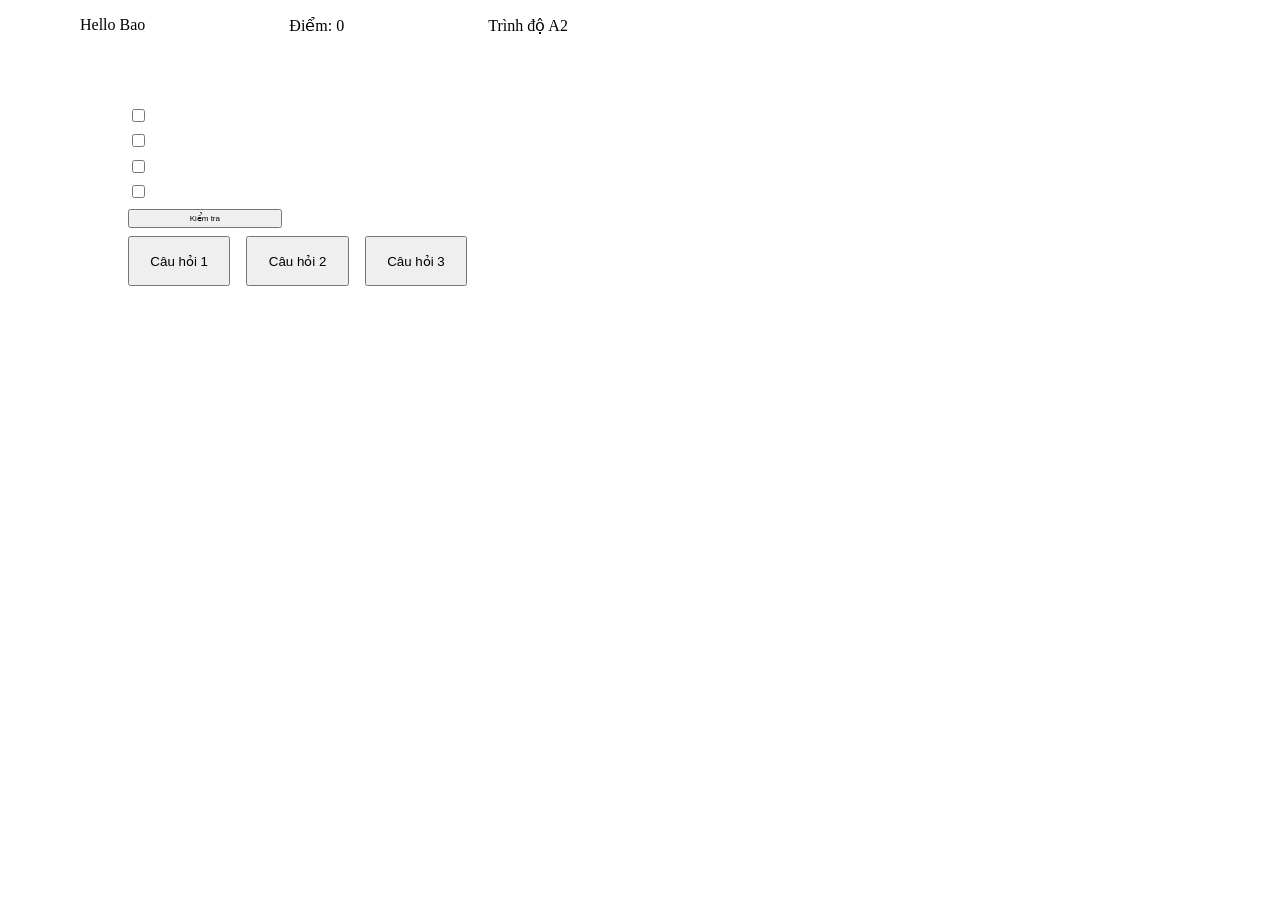
==== index.html @ fbc4373e "Add files via upload" ====
<!DOCTYPE html>
<html lang="en">
<head>
  <meta charset="UTF-8">
  <meta name="viewport" content="width=device-width, initial-scale=1.0">
  <title>English Quiz</title>
  <link rel="stylesheet" href="style.css">
  <link rel="stylesheet" href="https://cdnjs.cloudflare.com/ajax/libs/font-awesome/6.4.0/css/all.min.css">
</head>
<body>
  <div class="header">
    <p id="username"></p>
    <p id="point"></p>
    <p id="trueorfalse"></p>
  </div>
  <div class="main">
    <div class="question"><p id="question"></p></div>

    <div class="anwser">
      <div class="anwserbox"><label>
        <input type="checkbox" id="anwsera"><span id="a"></span></label>
     </div>
      <div class="anwserbox"><label>
         <input type="checkbox" id="anwserb"><span id="b"></span></label>
      </div>
      <div class="anwserbox"><label>
         <input type="checkbox" id="anwserc"><span id="c"></span></label>
      </div>
      <div class="anwserbox"><label>
         <input type="checkbox" id="anwserd"><span id="d"></span></label>
      </div>
      
      <div class="sumbit"><button onclick="guidapan()">Kiểm tra</button></div>
    </div>
    <div class="listofquestion">
      <div class="qs"><button onclick="question1()" id="question1" >Câu hỏi 1</button></div>
      <div class="qs"><button onclick="question2()" id="question2" >Câu hỏi 2</button></div>
      <div class="qs"><button onclick="question3()" id="question3">Câu hỏi 3</button></div>
    </div>
  </div>
  <div class="footer"></div>
  <script src="index.js"></script>
</body>
</html>
---- style.css ----
body {
  margin: 0;
  padding: 0;
  font-family: 'Times New Roman', Times, serif;
  font-size: 16px;
}
.header {
  width: 100%;
  height: 50px;
  display: flex;
  flex-direction: row;
  gap: 4rem;
}
.header p {
   margin-left: 5rem;
}
.main {
  width: 100%;
  height: 260px;
}

.question {
  width: 80%;
  margin-left: 10%;
  height: 40px;
}

.anwser {
  width: 80%;
  margin-left: 10%;
  height: 120px;
  display: flex;
  flex-direction: column;
}
.anwserbox {
  width: 100%;
  height: 30px; 
}
.sumbit {
  width: 30%;
  height: 20px;
  float: left;
}
.sumbit button {
  width: 50%;
  height: 100%;
  font-size: 8px;
}

.listofquestion {
   width: 80%;
   height: 80px;
   margin-left: 10%;
   display: flex;
   justify-content: flex-start;
   gap: 1rem;
   margin-top: 10px;
}
.qs {
  width: 10%;
  height: 50px;
}
.qs button {
  height: 100%;
  width: 100%;
}

.footer {
   width: 100%;
   height: 100px;
}

@media screen and (max-width:375px){
  body {
  margin: 0;
  padding: 0;
  font-family: 'Times New Roman', Times, serif;
  font-size: 16px;
  background-color: white;
}
.header {
  width: 100%;
  height: 50px;
  display: flex;
  flex-direction: row;
  gap: 4px;
}
.header p {
   margin-left: 20px;
}
.main {
  width: 100%;
  height: 400px;
}

.question {
  width: 100%;
  height: 40px;
}

.anwser {
  width: 80%;
  margin-left: 10%;
  height: 200px;
  display: flex;
  flex-direction: column;
}
.anwserbox {
  width: 100%;
  height: 30px; 
}
.sumbit {
  width: 30%;
  height: 30px;
  float: left;
}
.sumbit button {
  width: 50%;
  height: 100%;
  font-size: 8px;
}

.listofquestion {
   width: 80%;
   height: 80px;
   margin-left: 10%;
   display: flex;
   justify-content: flex-start;
   gap: 1rem;
   margin-top: 10px;
}
.qs {
  width: 30%;
  height: 50px;
}
.qs button {
  height: 100%;
  width: 100%;
}

.footer {
   width: 100%;
   height: 100px;
}
}
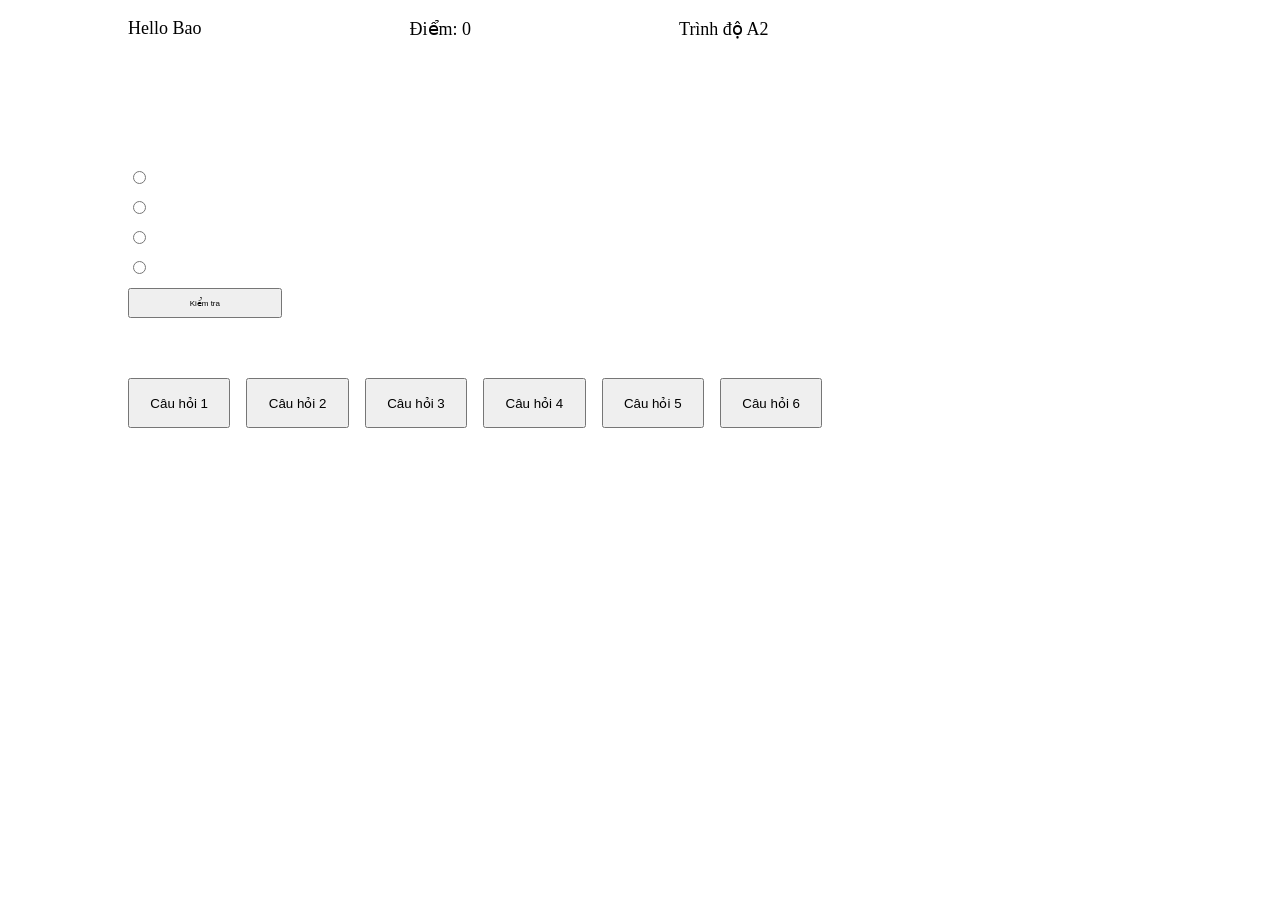
==== commit fb364f6d: "Add files via upload" ====
--- a/index.html
+++ b/index.html
@@ -8,7 +8,7 @@
   <link rel="stylesheet" href="https://cdnjs.cloudflare.com/ajax/libs/font-awesome/6.4.0/css/all.min.css">
 </head>
 <body>
-  <div class="header">
+  <div class="header" id="header">
     <p id="username"></p>
     <p id="point"></p>
     <p id="trueorfalse"></p>
@@ -16,18 +16,18 @@
   <div class="main">
     <div class="question"><p id="question"></p></div>
 
-    <div class="anwser">
-      <div class="anwserbox"><label>
-        <input type="checkbox" id="anwsera"><span id="a"></span></label>
+    <div class="answer">
+      <div class="answerbox"><label>
+        <input type="radio" name="answer" id="answera"><span id="a"></span></label>
      </div>
-      <div class="anwserbox"><label>
-         <input type="checkbox" id="anwserb"><span id="b"></span></label>
+      <div class="answerbox"><label>
+         <input type="radio" name="answer" id="answerb"><span id="b"></span></label>
       </div>
-      <div class="anwserbox"><label>
-         <input type="checkbox" id="anwserc"><span id="c"></span></label>
+      <div class="answerbox"><label>
+         <input type="radio" name="answer" id="answerc"><span id="c"></span></label>
       </div>
-      <div class="anwserbox"><label>
-         <input type="checkbox" id="anwserd"><span id="d"></span></label>
+      <div class="answerbox"><label>
+         <input type="radio" name="answer" id="answerd"><span id="d"></span></label>
       </div>
       
       <div class="sumbit"><button onclick="guidapan()">Kiểm tra</button></div>
@@ -36,6 +36,9 @@
       <div class="qs"><button onclick="question1()" id="question1" >Câu hỏi 1</button></div>
       <div class="qs"><button onclick="question2()" id="question2" >Câu hỏi 2</button></div>
       <div class="qs"><button onclick="question3()" id="question3">Câu hỏi 3</button></div>
+      <div class="qs"><button onclick="question4()" id="question4">Câu hỏi 4</button></div>
+      <div class="qs"><button onclick="question5()" id="question5">Câu hỏi 5</button></div>
+      <div class="qs"><button onclick="question6()" id="question6">Câu hỏi 6</button></div>
     </div>
   </div>
   <div class="footer"></div>
--- a/style.css
+++ b/style.css
@@ -2,43 +2,43 @@
   margin: 0;
   padding: 0;
   font-family: 'Times New Roman', Times, serif;
-  font-size: 16px;
+  font-size: 18px;
 }
 .header {
   width: 100%;
-  height: 50px;
+  height: 100px;
   display: flex;
   flex-direction: row;
-  gap: 4rem;
+  gap: 5rem;
 }
 .header p {
-   margin-left: 5rem;
+   margin-left: 8rem;
 }
 .main {
   width: 100%;
-  height: 260px;
+  height: 400px;
 }
 
 .question {
   width: 80%;
   margin-left: 10%;
-  height: 40px;
+  height: 50px;
 }
 
-.anwser {
+.answer {
   width: 80%;
   margin-left: 10%;
-  height: 120px;
+  height: 200px;
   display: flex;
   flex-direction: column;
 }
-.anwserbox {
+.answerbox {
   width: 100%;
   height: 30px; 
 }
 .sumbit {
   width: 30%;
-  height: 20px;
+  height: 30px;
   float: left;
 }
 .sumbit button {
@@ -70,7 +70,7 @@
    height: 100px;
 }
 
-@media screen and (max-width:375px){
+@media screen and (max-width:450px){
   body {
   margin: 0;
   padding: 0;
@@ -90,22 +90,25 @@
 }
 .main {
   width: 100%;
-  height: 400px;
+  height: 1000px;
 }
 
 .question {
   width: 100%;
-  height: 40px;
+  height: 60px;
+  font-size: 16px;
+  margin: 0;
 }
 
-.anwser {
+.answer {
   width: 80%;
-  margin-left: 10%;
+  margin-left: 5%;
   height: 200px;
   display: flex;
   flex-direction: column;
+  flex-wrap: wrap;
 }
-.anwserbox {
+.answerbox {
   width: 100%;
   height: 30px; 
 }
@@ -115,23 +118,23 @@
   float: left;
 }
 .sumbit button {
-  width: 50%;
+  width: 100%;
   height: 100%;
-  font-size: 8px;
 }
 
 .listofquestion {
-   width: 80%;
-   height: 80px;
-   margin-left: 10%;
+   width: 100%;
+   height: 200px;
    display: flex;
-   justify-content: flex-start;
-   gap: 1rem;
-   margin-top: 10px;
+   flex-direction: row;
+   flex-wrap: wrap; /*để cho tự động xuống hàng khi qs tràn*/
+   align-content: flex-start; /*Để cho 2 hàng sát vào nhau*/
+   gap: 5px;
+   margin: 0;
 }
 .qs {
   width: 30%;
-  height: 50px;
+  height: 40px;
 }
 .qs button {
   height: 100%;
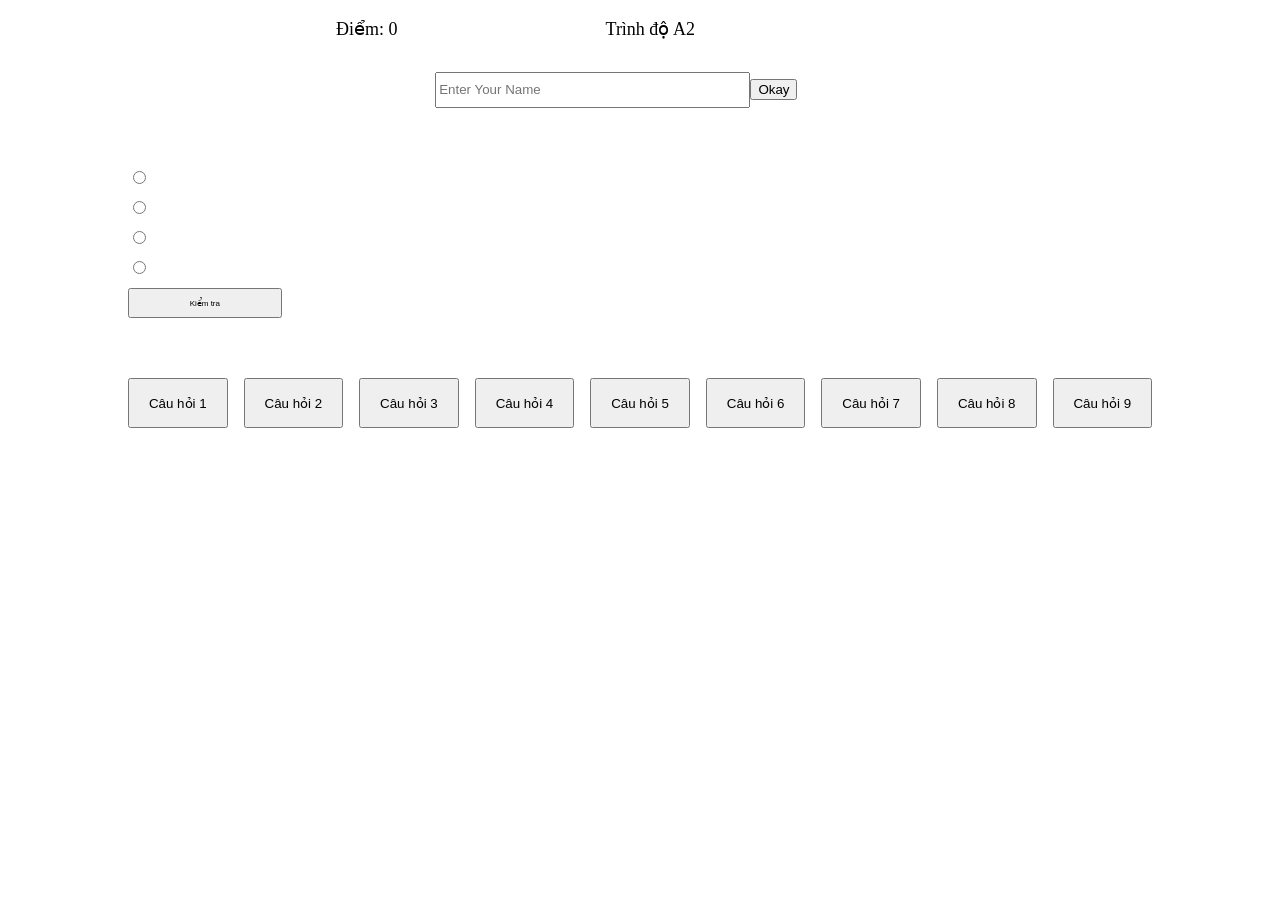
==== commit ffe47be8: "Add files via upload" ====
--- a/index.html
+++ b/index.html
@@ -8,14 +8,20 @@
   <link rel="stylesheet" href="https://cdnjs.cloudflare.com/ajax/libs/font-awesome/6.4.0/css/all.min.css">
 </head>
 <body>
+  <div class="login" id="login">
+    <input type="text" placeholder="Enter Your Name" id="username"><button  onclick="setname()">Okay</button>
+    <p id="ketqua"></p>
+  </div>
   <div class="header" id="header">
-    <p id="username"></p>
+    <p id="nameuser"></p>
     <p id="point"></p>
     <p id="trueorfalse"></p>
+    <div class="audio" id="audio">
+      <audio controls><source  src="Easy English Listening Practice  ESL Daily Conversation Lessons - English Easy Practice.mp3" type="audio/mpeg"></audio>
+    </div>
   </div>
   <div class="main">
     <div class="question"><p id="question"></p></div>
-
     <div class="answer">
       <div class="answerbox"><label>
         <input type="radio" name="answer" id="answera"><span id="a"></span></label>
@@ -39,6 +45,9 @@
       <div class="qs"><button onclick="question4()" id="question4">Câu hỏi 4</button></div>
       <div class="qs"><button onclick="question5()" id="question5">Câu hỏi 5</button></div>
       <div class="qs"><button onclick="question6()" id="question6">Câu hỏi 6</button></div>
+      <div class="qs"><button onclick="question7()" id="question7">Câu hỏi 7</button></div>
+      <div class="qs"><button onclick="question8()" id="question8">Câu hỏi 8</button></div>
+      <div class="qs"><button onclick="question9()" id="question9">Câu hỏi 9</button></div>
     </div>
   </div>
   <div class="footer"></div>
--- a/style.css
+++ b/style.css
@@ -3,6 +3,18 @@
   padding: 0;
   font-family: 'Times New Roman', Times, serif;
   font-size: 18px;
+}
+.login {
+  width: 80%;
+  height: 250px;
+  margin-left: 10%;
+  position: fixed;
+}
+.login input {
+  margin-left: 30%;
+  margin-top: 7%;
+  height: 30px;
+  width: 30%;
 }
 .header {
   width: 100%;
@@ -18,7 +30,12 @@
   width: 100%;
   height: 400px;
 }
-
+.audio {
+width: 10%;
+height: 20px;
+margin-top: 10px;
+opacity: 0;
+}
 .question {
   width: 80%;
   margin-left: 10%;
@@ -78,12 +95,35 @@
   font-size: 16px;
   background-color: white;
 }
+.login {
+  width: 80%;
+  height: 250px;
+  margin-left: 10%;
+  margin-top: 20%;
+  position: fixed;
+  background-color: rgba(59, 13, 102, 0.18);
+}
+.login input {
+  margin-left: 10%;
+  margin-top: 7%;
+  height: 30px;
+  width: 60%;
+}
+.login button {
+  height: 30px;
+}
 .header {
   width: 100%;
   height: 50px;
   display: flex;
   flex-direction: row;
   gap: 4px;
+}
+.audio {
+width: 10%;
+height: 20px;
+margin-top: 10px;
+opacity: 0;
 }
 .header p {
    margin-left: 20px;
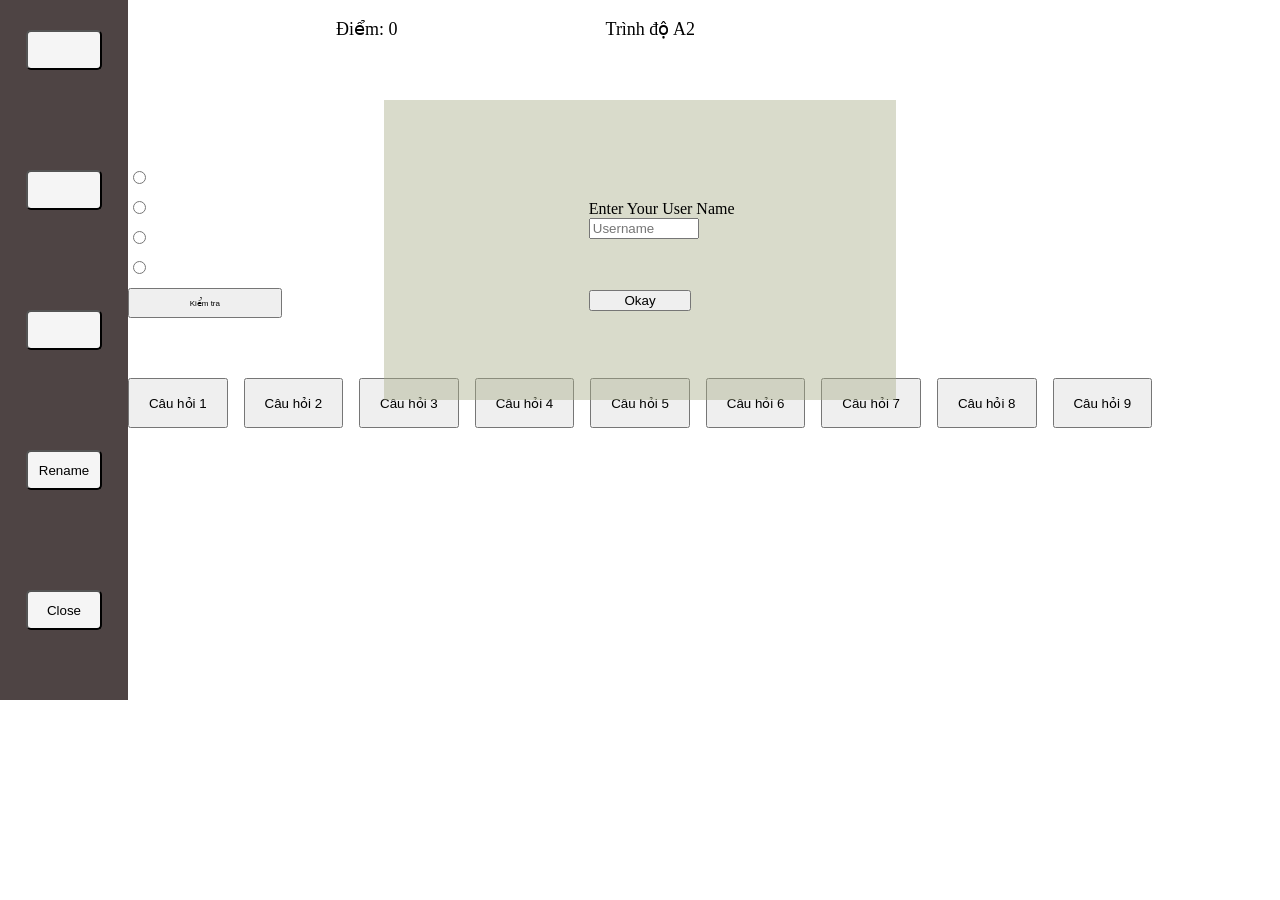
==== commit 15ef1f9f: "Add files via upload" ====
--- a/index.html
+++ b/index.html
@@ -8,10 +8,19 @@
   <link rel="stylesheet" href="https://cdnjs.cloudflare.com/ajax/libs/font-awesome/6.4.0/css/all.min.css">
 </head>
 <body>
-  <div class="login" id="login">
-    <input type="text" placeholder="Enter Your Name" id="username"><button  onclick="setname()">Okay</button>
-    <p id="ketqua"></p>
+  <div class="leftnavbar" id="leftnavbar">
+    <button onclick="" id="button"></button>
+    <button onclick="" id="button"></button>
+    <button onclick="" id="button"></button>
+    <button onclick="rename()" id="button">Rename</button>
+    <button onclick="leftnavbar_hide()" id="button">Close</button>
   </div>
+  <div class="getnameuser" id="getnameuser">
+    <label for="username">Enter Your User Name<br></label>
+    <input type="text" placeholder="Username" id="username">
+    <button onclick="setusername()">Okay</button>
+  </div>
+
   <div class="header" id="header">
     <p id="nameuser"></p>
     <p id="point"></p>
@@ -52,5 +61,6 @@
   </div>
   <div class="footer"></div>
   <script src="index.js"></script>
+  <script src="style2.js"></script>
 </body>
 </html>
--- a/style.css
+++ b/style.css
@@ -4,11 +4,55 @@
   font-family: 'Times New Roman', Times, serif;
   font-size: 18px;
 }
+.leftnavbar {
+  display: flex;
+  flex-direction: column;
+  position: fixed;
+  align-items: flex-start;
+  justify-content: space-around;
+  width: 10%;
+  height: 700px;
+  background-color: rgb(78, 68, 68);
+  column-gap: 10px;
+}
+.leftnavbar button {
+  margin-top: -40px;
+  width: 60%;
+  height: 40px;
+  border-radius: 5px 5px 5px 5px;
+  align-self: center;
+  background-color: whitesmoke;
+}
+.getnameuser {
+  display: flex;
+  flex-direction: column;
+  width: 40%;
+  height: 300px;
+  background-color: rgba(168, 172, 135, 0.432);
+  position: fixed;
+  margin-left: 30%;
+  margin-top: 100px;
+}
+.getnameuser input{
+   height: 5%;
+   width: 20%;
+   margin-left: 40%;
+}
+.getnameuser label {
+  margin-left: 40%;
+  margin-top: 100px;
+  font-size: 16px;
+}
+.getnameuser button {
+  width: 20%;
+  margin-left: 40%;
+  margin-top: 10%;
+}
 .login {
   width: 80%;
   height: 250px;
   margin-left: 10%;
-  position: fixed;
+  background-color: rgba(50, 27, 100, 0.297);
 }
 .login input {
   margin-left: 30%;
@@ -34,7 +78,7 @@
 width: 10%;
 height: 20px;
 margin-top: 10px;
-opacity: 0;
+display: none;
 }
 .question {
   width: 80%;
@@ -168,7 +212,7 @@
    display: flex;
    flex-direction: row;
    flex-wrap: wrap; /*để cho tự động xuống hàng khi qs tràn*/
-   align-content: flex-start; /*Để cho 2 hàng sát vào nhau*/
+   align-items: flex-start;/*Để cho 2 hàng ko sát vào nhau*/
    gap: 5px;
    margin: 0;
 }
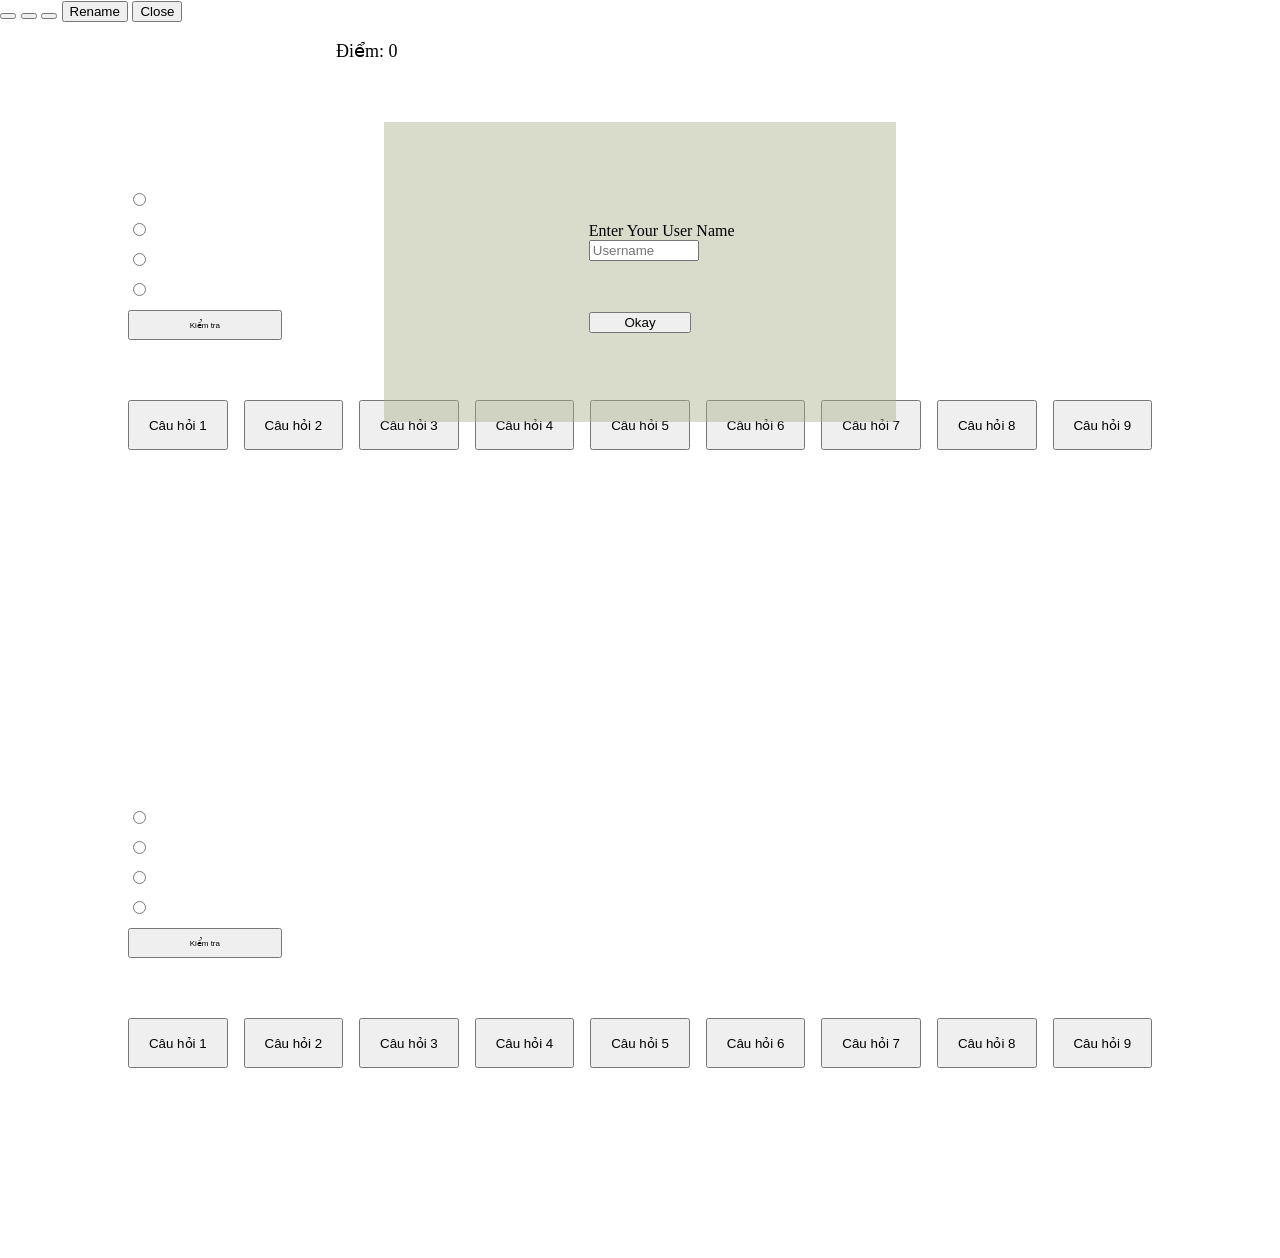
==== commit 1ffd12f7: "Add files via upload" ====
--- a/index.html
+++ b/index.html
@@ -63,4 +63,55 @@
   <script src="index.js"></script>
   <script src="style2.js"></script>
 </body>
+<!DOCTYPE html>
+<html lang="en">
+<head>
+  <meta charset="UTF-8">
+  <meta name="viewport" content="width=device-width, initial-scale=1.0">
+  <title>English Quiz</title>
+  <link rel="stylesheet" href="style.css">
+  <link rel="stylesheet" href="https://cdnjs.cloudflare.com/ajax/libs/font-awesome/6.4.0/css/all.min.css">
+</head>
+<body>
+  <div class="header" id="header">
+    <p id="nameuser"></p>
+    <p id="point"></p>
+    <p id="trueorfalse"></p>
+    <div class="audio" id="audio">
+      <audio controls><source  src="Easy English Listening Practice  ESL Daily Conversation Lessons - English Easy Practice.mp3" type="audio/mpeg"></audio>
+    </div>
+  </div>
+  <div class="main">
+    <div class="question"><p id="question"></p></div>
+    <div class="answer">
+      <div class="answerbox"><label>
+        <input type="radio" name="answer" id="answera"><span id="a"></span></label>
+     </div>
+      <div class="answerbox"><label>
+         <input type="radio" name="answer" id="answerb"><span id="b"></span></label>
+      </div>
+      <div class="answerbox"><label>
+         <input type="radio" name="answer" id="answerc"><span id="c"></span></label>
+      </div>
+      <div class="answerbox"><label>
+         <input type="radio" name="answer" id="answerd"><span id="d"></span></label>
+      </div>
+      
+      <div class="sumbit"><button onclick="guidapan()">Kiểm tra</button></div>
+    </div>
+    <div class="listofquestion">
+      <div class="qs"><button onclick="question1()" id="question1" >Câu hỏi 1</button></div>
+      <div class="qs"><button onclick="question2()" id="question2" >Câu hỏi 2</button></div>
+      <div class="qs"><button onclick="question3()" id="question3">Câu hỏi 3</button></div>
+      <div class="qs"><button onclick="question4()" id="question4">Câu hỏi 4</button></div>
+      <div class="qs"><button onclick="question5()" id="question5">Câu hỏi 5</button></div>
+      <div class="qs"><button onclick="question6()" id="question6">Câu hỏi 6</button></div>
+      <div class="qs"><button onclick="question7()" id="question7">Câu hỏi 7</button></div>
+      <div class="qs"><button onclick="question8()" id="question8">Câu hỏi 8</button></div>
+      <div class="qs"><button onclick="question9()" id="question9">Câu hỏi 9</button></div>
+    </div>
+  </div>
+  <div class="footer"></div>
+  <script src="index.js"></script>
+</body>
 </html>
--- a/style.css
+++ b/style.css
@@ -3,25 +3,6 @@
   padding: 0;
   font-family: 'Times New Roman', Times, serif;
   font-size: 18px;
-}
-.leftnavbar {
-  display: flex;
-  flex-direction: column;
-  position: fixed;
-  align-items: flex-start;
-  justify-content: space-around;
-  width: 10%;
-  height: 700px;
-  background-color: rgb(78, 68, 68);
-  column-gap: 10px;
-}
-.leftnavbar button {
-  margin-top: -40px;
-  width: 60%;
-  height: 40px;
-  border-radius: 5px 5px 5px 5px;
-  align-self: center;
-  background-color: whitesmoke;
 }
 .getnameuser {
   display: flex;
--- a/style.css
+++ b/style.css
@@ -3,25 +3,6 @@
   padding: 0;
   font-family: 'Times New Roman', Times, serif;
   font-size: 18px;
-}
-.leftnavbar {
-  display: flex;
-  flex-direction: column;
-  position: fixed;
-  align-items: flex-start;
-  justify-content: space-around;
-  width: 10%;
-  height: 700px;
-  background-color: rgb(78, 68, 68);
-  column-gap: 10px;
-}
-.leftnavbar button {
-  margin-top: -40px;
-  width: 60%;
-  height: 40px;
-  border-radius: 5px 5px 5px 5px;
-  align-self: center;
-  background-color: whitesmoke;
 }
 .getnameuser {
   display: flex;
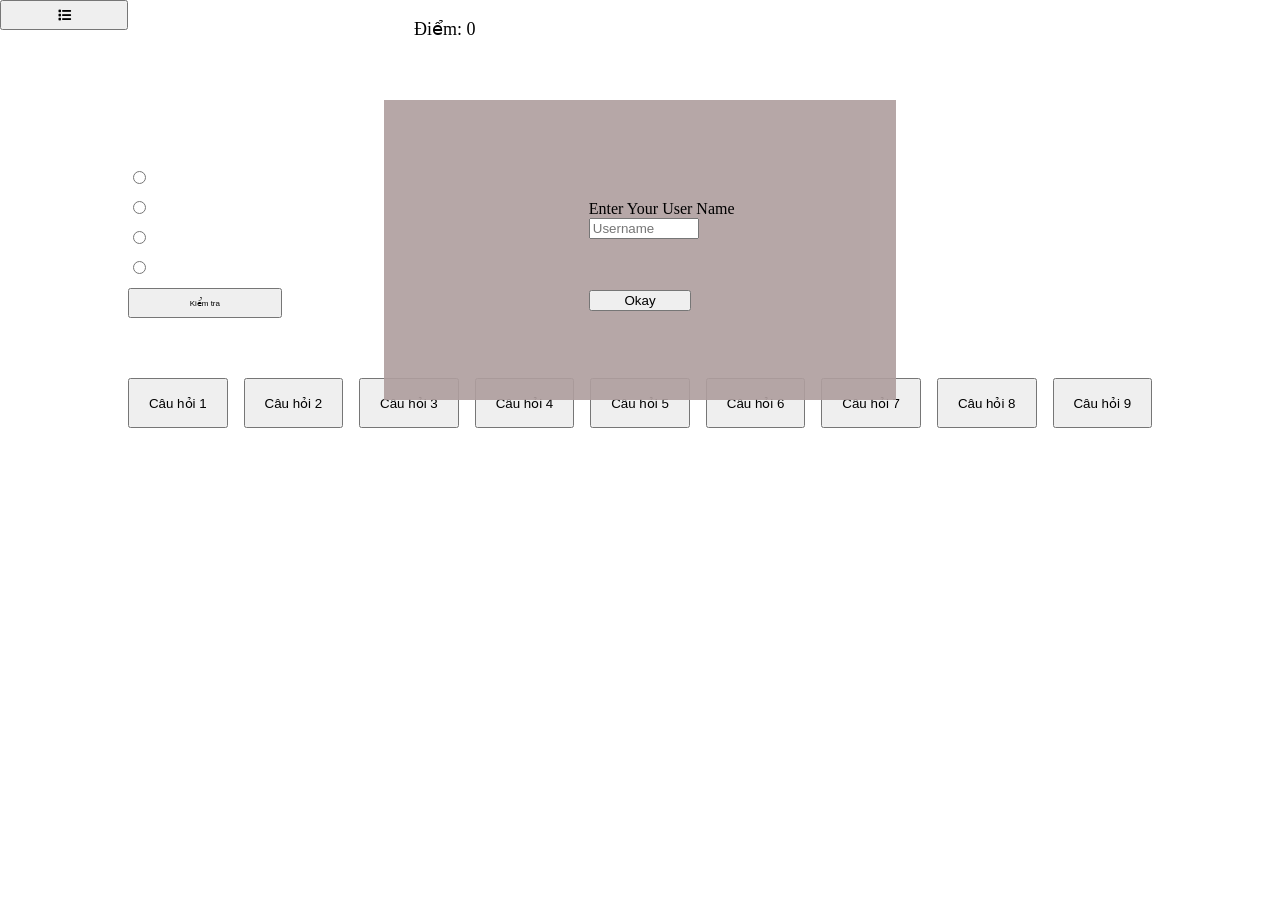
==== commit d953c7cf: "Add files via upload" ====
--- a/index.html
+++ b/index.html
@@ -13,7 +13,7 @@
     <button onclick="" id="button"></button>
     <button onclick="" id="button"></button>
     <button onclick="rename()" id="button">Rename</button>
-    <button onclick="leftnavbar_hide()" id="button">Close</button>
+    <button onclick="closeleftnavbar()" id="button">Close</button>
   </div>
   <div class="getnameuser" id="getnameuser">
     <label for="username">Enter Your User Name<br></label>
@@ -22,6 +22,7 @@
   </div>
 
   <div class="header" id="header">
+    <button id="leftnavbarbutton" onclick="openleftnavbar()"><i class="fa-solid fa-list"></i></button>
     <p id="nameuser"></p>
     <p id="point"></p>
     <p id="trueorfalse"></p>
@@ -63,55 +64,4 @@
   <script src="index.js"></script>
   <script src="style2.js"></script>
 </body>
-<!DOCTYPE html>
-<html lang="en">
-<head>
-  <meta charset="UTF-8">
-  <meta name="viewport" content="width=device-width, initial-scale=1.0">
-  <title>English Quiz</title>
-  <link rel="stylesheet" href="style.css">
-  <link rel="stylesheet" href="https://cdnjs.cloudflare.com/ajax/libs/font-awesome/6.4.0/css/all.min.css">
-</head>
-<body>
-  <div class="header" id="header">
-    <p id="nameuser"></p>
-    <p id="point"></p>
-    <p id="trueorfalse"></p>
-    <div class="audio" id="audio">
-      <audio controls><source  src="Easy English Listening Practice  ESL Daily Conversation Lessons - English Easy Practice.mp3" type="audio/mpeg"></audio>
-    </div>
-  </div>
-  <div class="main">
-    <div class="question"><p id="question"></p></div>
-    <div class="answer">
-      <div class="answerbox"><label>
-        <input type="radio" name="answer" id="answera"><span id="a"></span></label>
-     </div>
-      <div class="answerbox"><label>
-         <input type="radio" name="answer" id="answerb"><span id="b"></span></label>
-      </div>
-      <div class="answerbox"><label>
-         <input type="radio" name="answer" id="answerc"><span id="c"></span></label>
-      </div>
-      <div class="answerbox"><label>
-         <input type="radio" name="answer" id="answerd"><span id="d"></span></label>
-      </div>
-      
-      <div class="sumbit"><button onclick="guidapan()">Kiểm tra</button></div>
-    </div>
-    <div class="listofquestion">
-      <div class="qs"><button onclick="question1()" id="question1" >Câu hỏi 1</button></div>
-      <div class="qs"><button onclick="question2()" id="question2" >Câu hỏi 2</button></div>
-      <div class="qs"><button onclick="question3()" id="question3">Câu hỏi 3</button></div>
-      <div class="qs"><button onclick="question4()" id="question4">Câu hỏi 4</button></div>
-      <div class="qs"><button onclick="question5()" id="question5">Câu hỏi 5</button></div>
-      <div class="qs"><button onclick="question6()" id="question6">Câu hỏi 6</button></div>
-      <div class="qs"><button onclick="question7()" id="question7">Câu hỏi 7</button></div>
-      <div class="qs"><button onclick="question8()" id="question8">Câu hỏi 8</button></div>
-      <div class="qs"><button onclick="question9()" id="question9">Câu hỏi 9</button></div>
-    </div>
-  </div>
-  <div class="footer"></div>
-  <script src="index.js"></script>
-</body>
 </html>
--- a/style.css
+++ b/style.css
@@ -4,12 +4,33 @@
   font-family: 'Times New Roman', Times, serif;
   font-size: 18px;
 }
+.leftnavbar {
+  display: none;
+  flex-direction: column;
+  position: fixed;
+  align-items: flex-start;
+  justify-content: space-around;
+  width: 10%;
+  height: 700px;
+  background-color: rgb(11, 10, 10);
+  column-gap: 10px;
+  border-bottom-right-radius: 10px;
+  border-top-right-radius: 10px;
+}
+.leftnavbar button {
+  margin-top: -40px;
+  width: 60%;
+  height: 40px;
+  border-radius: 5px 5px 5px 5px;
+  align-self: center;
+  background-color: whitesmoke;
+}
 .getnameuser {
   display: flex;
   flex-direction: column;
   width: 40%;
   height: 300px;
-  background-color: rgba(168, 172, 135, 0.432);
+  background-color: rgba(174, 158, 158, 0.902);
   position: fixed;
   margin-left: 30%;
   margin-top: 100px;
@@ -46,7 +67,12 @@
   height: 100px;
   display: flex;
   flex-direction: row;
-  gap: 5rem;
+  align-items: flex-start;
+  gap: 15px;
+}
+.header button {
+  width: 10%;
+  height: 30px;
 }
 .header p {
    margin-left: 8rem;
@@ -120,22 +146,53 @@
   font-size: 16px;
   background-color: white;
 }
-.login {
-  width: 80%;
-  height: 250px;
-  margin-left: 10%;
-  margin-top: 20%;
-  position: fixed;
-  background-color: rgba(59, 13, 102, 0.18);
-}
-.login input {
-  margin-left: 10%;
-  margin-top: 7%;
-  height: 30px;
-  width: 60%;
-}
-.login button {
-  height: 30px;
+.leftnavbar {
+  display: none;
+  flex-direction: column;
+  position: fixed;
+  align-items: flex-start;
+  justify-content: space-around;
+  width: 40%;
+  height: 550px;
+  background-color: rgb(11, 10, 10);
+  column-gap: 10px;
+  border-bottom-right-radius: 10px;
+  border-top-right-radius: 10px;
+}
+.leftnavbar button {
+  width: 60%;
+  height: 40px;
+  border-radius: 5px 5px 5px 5px;
+  align-self: center;
+  background-color: whitesmoke;
+  font-size: 12px;
+}
+.getnameuser {
+  display: flex;
+  flex-direction: row;
+  flex-wrap: wrap;
+  width: 60%;
+  height: 300px;
+  background-color: rgba(174, 158, 158, 0.902);
+  position: fixed;
+  margin-left: 20%;
+  margin-top: 100px;
+}
+.getnameuser input{
+   height: 25px;
+   width: 60%;
+   font-size: 14px;
+   margin: 0;
+   margin-left: 25px;
+}
+.getnameuser label {
+  margin-left: 20px;
+  font-size: 14px;
+}
+.getnameuser button {
+  width: 60%;
+  height: 25px;
+  margin-left: 25px;
 }
 .header {
   width: 100%;
@@ -143,6 +200,13 @@
   display: flex;
   flex-direction: row;
   gap: 4px;
+}
+.header button {
+  font-size: 10px;
+  position: relative;
+  width: 25%;
+  height: 30px;
+  font-family: 'Times New Roman', Times, serif;
 }
 .audio {
 width: 10%;
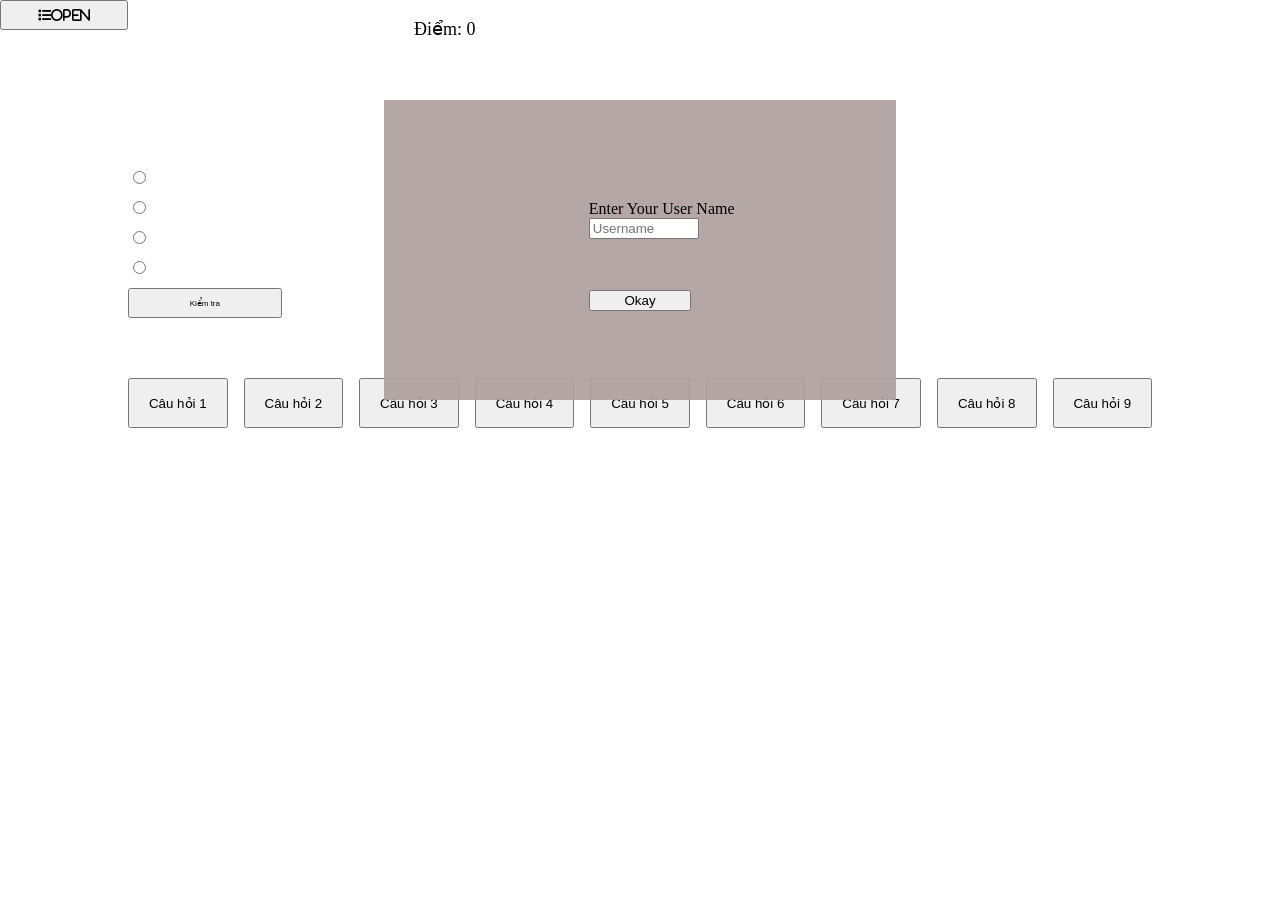
==== commit c0d297c7: "update some function and fix bugs" ====
--- a/index.html
+++ b/index.html
@@ -9,11 +9,11 @@
 </head>
 <body>
   <div class="leftnavbar" id="leftnavbar">
+    <button onclick="closeleftnavbar()" id="button">Close</button>
     <button onclick="" id="button"></button>
     <button onclick="" id="button"></button>
     <button onclick="" id="button"></button>
     <button onclick="rename()" id="button">Rename</button>
-    <button onclick="closeleftnavbar()" id="button">Close</button>
   </div>
   <div class="getnameuser" id="getnameuser">
     <label for="username">Enter Your User Name<br></label>
@@ -22,7 +22,7 @@
   </div>
 
   <div class="header" id="header">
-    <button id="leftnavbarbutton" onclick="openleftnavbar()"><i class="fa-solid fa-list"></i></button>
+    <button id="leftnavbarbutton" onclick="openleftnavbar()"><span><i class="fa-solid fa-list">Open</i></span></button>
     <p id="nameuser"></p>
     <p id="point"></p>
     <p id="trueorfalse"></p>
--- a/style.css
+++ b/style.css
@@ -11,7 +11,7 @@
   align-items: flex-start;
   justify-content: space-around;
   width: 10%;
-  height: 700px;
+  height: 100%;
   background-color: rgb(11, 10, 10);
   column-gap: 10px;
   border-bottom-right-radius: 10px;
@@ -153,7 +153,7 @@
   align-items: flex-start;
   justify-content: space-around;
   width: 40%;
-  height: 550px;
+  height: 100%;
   background-color: rgb(11, 10, 10);
   column-gap: 10px;
   border-bottom-right-radius: 10px;
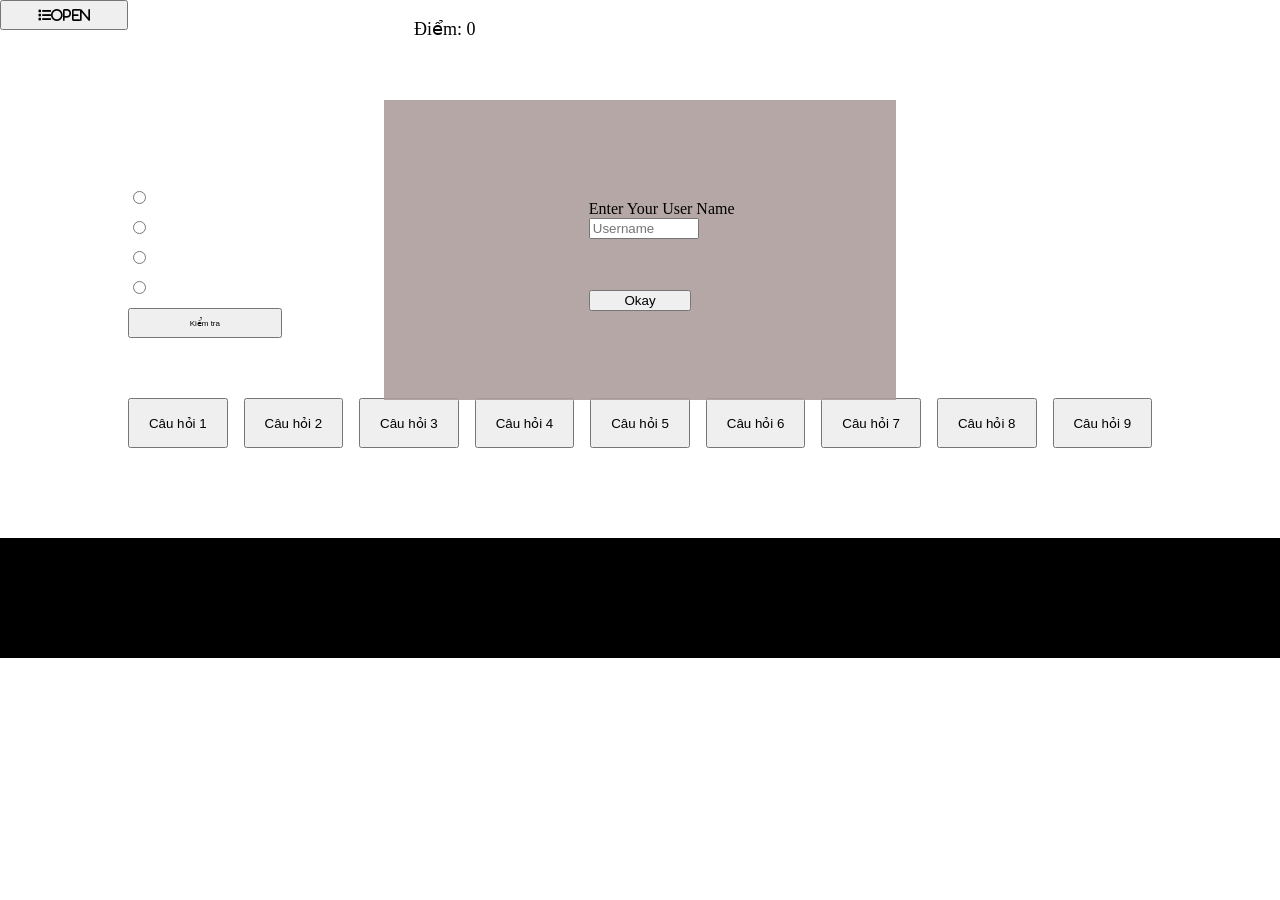
==== commit 4f684906: "add page2-footer..." ====
--- a/index.html
+++ b/index.html
@@ -1,67 +1,67 @@
-<!DOCTYPE html>
-<html lang="en">
-<head>
-  <meta charset="UTF-8">
-  <meta name="viewport" content="width=device-width, initial-scale=1.0">
-  <title>English Quiz</title>
-  <link rel="stylesheet" href="style.css">
-  <link rel="stylesheet" href="https://cdnjs.cloudflare.com/ajax/libs/font-awesome/6.4.0/css/all.min.css">
-</head>
-<body>
-  <div class="leftnavbar" id="leftnavbar">
-    <button onclick="closeleftnavbar()" id="button">Close</button>
-    <button onclick="" id="button"></button>
-    <button onclick="" id="button"></button>
-    <button onclick="" id="button"></button>
-    <button onclick="rename()" id="button">Rename</button>
-  </div>
-  <div class="getnameuser" id="getnameuser">
-    <label for="username">Enter Your User Name<br></label>
-    <input type="text" placeholder="Username" id="username">
-    <button onclick="setusername()">Okay</button>
-  </div>
-
-  <div class="header" id="header">
-    <button id="leftnavbarbutton" onclick="openleftnavbar()"><span><i class="fa-solid fa-list">Open</i></span></button>
-    <p id="nameuser"></p>
-    <p id="point"></p>
-    <p id="trueorfalse"></p>
-    <div class="audio" id="audio">
-      <audio controls><source  src="Easy English Listening Practice  ESL Daily Conversation Lessons - English Easy Practice.mp3" type="audio/mpeg"></audio>
-    </div>
-  </div>
-  <div class="main">
-    <div class="question"><p id="question"></p></div>
-    <div class="answer">
-      <div class="answerbox"><label>
-        <input type="radio" name="answer" id="answera"><span id="a"></span></label>
-     </div>
-      <div class="answerbox"><label>
-         <input type="radio" name="answer" id="answerb"><span id="b"></span></label>
-      </div>
-      <div class="answerbox"><label>
-         <input type="radio" name="answer" id="answerc"><span id="c"></span></label>
-      </div>
-      <div class="answerbox"><label>
-         <input type="radio" name="answer" id="answerd"><span id="d"></span></label>
-      </div>
-      
-      <div class="sumbit"><button onclick="guidapan()">Kiểm tra</button></div>
-    </div>
-    <div class="listofquestion">
-      <div class="qs"><button onclick="question1()" id="question1" >Câu hỏi 1</button></div>
-      <div class="qs"><button onclick="question2()" id="question2" >Câu hỏi 2</button></div>
-      <div class="qs"><button onclick="question3()" id="question3">Câu hỏi 3</button></div>
-      <div class="qs"><button onclick="question4()" id="question4">Câu hỏi 4</button></div>
-      <div class="qs"><button onclick="question5()" id="question5">Câu hỏi 5</button></div>
-      <div class="qs"><button onclick="question6()" id="question6">Câu hỏi 6</button></div>
-      <div class="qs"><button onclick="question7()" id="question7">Câu hỏi 7</button></div>
-      <div class="qs"><button onclick="question8()" id="question8">Câu hỏi 8</button></div>
-      <div class="qs"><button onclick="question9()" id="question9">Câu hỏi 9</button></div>
-    </div>
-  </div>
-  <div class="footer"></div>
-  <script src="index.js"></script>
-  <script src="style2.js"></script>
-</body>
+<!DOCTYPE html>
+<html lang="en">
+<head>
+  <meta charset="UTF-8">
+  <meta name="viewport" content="width=device-width, initial-scale=1.0">
+  <title>English Quiz</title>
+  <link rel="stylesheet" href="style.css">
+  <link rel="stylesheet" href="https://cdnjs.cloudflare.com/ajax/libs/font-awesome/6.4.0/css/all.min.css">
+</head>
+<body>
+  <div class="leftnavbar" id="leftnavbar">
+    <button onclick="closeleftnavbar()" id="button">Close</button>
+    <button onclick="nextexam()" id="button">Next Exam</button>
+    <button onclick="" id="button"></button>
+    <button onclick="" id="button"></button>
+    <button onclick="rename()" id="button">Rename</button>
+  </div>
+  <div class="getnameuser" id="getnameuser">
+    <label for="username">Enter Your User Name<br></label>
+    <input type="text" placeholder="Username" id="username">
+    <button onclick="setusername()">Okay</button>
+  </div>
+
+  <div class="header" id="header">
+    <button id="leftnavbarbutton" onclick="openleftnavbar()"><span><i class="fa-solid fa-list">Open</i></span></button>
+    <p id="nameuser"></p>
+    <p id="point"></p>
+    <p id="trueorfalse"></p>
+    <div class="audio" id="audio">
+      <audio controls><source  src="Easy English Listening Practice  ESL Daily Conversation Lessons - English Easy Practice.mp3" type="audio/mpeg"></audio>
+    </div>
+  </div>
+  <div class="main">
+    <div class="question"><p id="question"></p></div>
+    <div class="answer">
+      <div class="answerbox"><label>
+        <input type="radio" name="answer" id="answera"><span id="a"></span></label>
+     </div>
+      <div class="answerbox"><label>
+         <input type="radio" name="answer" id="answerb"><span id="b"></span></label>
+      </div>
+      <div class="answerbox"><label>
+         <input type="radio" name="answer" id="answerc"><span id="c"></span></label>
+      </div>
+      <div class="answerbox"><label>
+         <input type="radio" name="answer" id="answerd"><span id="d"></span></label>
+      </div>
+      
+      <div class="sumbit"><button onclick="guidapan()">Kiểm tra</button></div>
+    </div>
+    <div class="listofquestion">
+      <div class="qs"><button onclick="question1()" id="question1" >Câu hỏi 1</button></div>
+      <div class="qs"><button onclick="question2()" id="question2" >Câu hỏi 2</button></div>
+      <div class="qs"><button onclick="question3()" id="question3">Câu hỏi 3</button></div>
+      <div class="qs"><button onclick="question4()" id="question4">Câu hỏi 4</button></div>
+      <div class="qs"><button onclick="question5()" id="question5">Câu hỏi 5</button></div>
+      <div class="qs"><button onclick="question6()" id="question6">Câu hỏi 6</button></div>
+      <div class="qs"><button onclick="question7()" id="question7">Câu hỏi 7</button></div>
+      <div class="qs"><button onclick="question8()" id="question8">Câu hỏi 8</button></div>
+      <div class="qs"><button onclick="question9()" id="question9">Câu hỏi 9</button></div>
+    </div>
+  </div>
+  <div class="footer"></div>
+  <script src="index.js"></script>
+  <script src="style2.js"></script>
+</body>
 </html>
--- a/style.css
+++ b/style.css
@@ -1,277 +1,278 @@
-body {
-  margin: 0;
-  padding: 0;
-  font-family: 'Times New Roman', Times, serif;
-  font-size: 18px;
-}
-.leftnavbar {
-  display: none;
-  flex-direction: column;
-  position: fixed;
-  align-items: flex-start;
-  justify-content: space-around;
-  width: 10%;
-  height: 100%;
-  background-color: rgb(11, 10, 10);
-  column-gap: 10px;
-  border-bottom-right-radius: 10px;
-  border-top-right-radius: 10px;
-}
-.leftnavbar button {
-  margin-top: -40px;
-  width: 60%;
-  height: 40px;
-  border-radius: 5px 5px 5px 5px;
-  align-self: center;
-  background-color: whitesmoke;
-}
-.getnameuser {
-  display: flex;
-  flex-direction: column;
-  width: 40%;
-  height: 300px;
-  background-color: rgba(174, 158, 158, 0.902);
-  position: fixed;
-  margin-left: 30%;
-  margin-top: 100px;
-}
-.getnameuser input{
-   height: 5%;
-   width: 20%;
-   margin-left: 40%;
-}
-.getnameuser label {
-  margin-left: 40%;
-  margin-top: 100px;
-  font-size: 16px;
-}
-.getnameuser button {
-  width: 20%;
-  margin-left: 40%;
-  margin-top: 10%;
-}
-.login {
-  width: 80%;
-  height: 250px;
-  margin-left: 10%;
-  background-color: rgba(50, 27, 100, 0.297);
-}
-.login input {
-  margin-left: 30%;
-  margin-top: 7%;
-  height: 30px;
-  width: 30%;
-}
-.header {
-  width: 100%;
-  height: 100px;
-  display: flex;
-  flex-direction: row;
-  align-items: flex-start;
-  gap: 15px;
-}
-.header button {
-  width: 10%;
-  height: 30px;
-}
-.header p {
-   margin-left: 8rem;
-}
-.main {
-  width: 100%;
-  height: 400px;
-}
-.audio {
-width: 10%;
-height: 20px;
-margin-top: 10px;
-display: none;
-}
-.question {
-  width: 80%;
-  margin-left: 10%;
-  height: 50px;
-}
-
-.answer {
-  width: 80%;
-  margin-left: 10%;
-  height: 200px;
-  display: flex;
-  flex-direction: column;
-}
-.answerbox {
-  width: 100%;
-  height: 30px; 
-}
-.sumbit {
-  width: 30%;
-  height: 30px;
-  float: left;
-}
-.sumbit button {
-  width: 50%;
-  height: 100%;
-  font-size: 8px;
-}
-
-.listofquestion {
-   width: 80%;
-   height: 80px;
-   margin-left: 10%;
-   display: flex;
-   justify-content: flex-start;
-   gap: 1rem;
-   margin-top: 10px;
-}
-.qs {
-  width: 10%;
-  height: 50px;
-}
-.qs button {
-  height: 100%;
-  width: 100%;
-}
-
-.footer {
-   width: 100%;
-   height: 100px;
-}
-
-@media screen and (max-width:450px){
-  body {
-  margin: 0;
-  padding: 0;
-  font-family: 'Times New Roman', Times, serif;
-  font-size: 16px;
-  background-color: white;
-}
-.leftnavbar {
-  display: none;
-  flex-direction: column;
-  position: fixed;
-  align-items: flex-start;
-  justify-content: space-around;
-  width: 40%;
-  height: 100%;
-  background-color: rgb(11, 10, 10);
-  column-gap: 10px;
-  border-bottom-right-radius: 10px;
-  border-top-right-radius: 10px;
-}
-.leftnavbar button {
-  width: 60%;
-  height: 40px;
-  border-radius: 5px 5px 5px 5px;
-  align-self: center;
-  background-color: whitesmoke;
-  font-size: 12px;
-}
-.getnameuser {
-  display: flex;
-  flex-direction: row;
-  flex-wrap: wrap;
-  width: 60%;
-  height: 300px;
-  background-color: rgba(174, 158, 158, 0.902);
-  position: fixed;
-  margin-left: 20%;
-  margin-top: 100px;
-}
-.getnameuser input{
-   height: 25px;
-   width: 60%;
-   font-size: 14px;
-   margin: 0;
-   margin-left: 25px;
-}
-.getnameuser label {
-  margin-left: 20px;
-  font-size: 14px;
-}
-.getnameuser button {
-  width: 60%;
-  height: 25px;
-  margin-left: 25px;
-}
-.header {
-  width: 100%;
-  height: 50px;
-  display: flex;
-  flex-direction: row;
-  gap: 4px;
-}
-.header button {
-  font-size: 10px;
-  position: relative;
-  width: 25%;
-  height: 30px;
-  font-family: 'Times New Roman', Times, serif;
-}
-.audio {
-width: 10%;
-height: 20px;
-margin-top: 10px;
-opacity: 0;
-}
-.header p {
-   margin-left: 20px;
-}
-.main {
-  width: 100%;
-  height: 1000px;
-}
-
-.question {
-  width: 100%;
-  height: 60px;
-  font-size: 16px;
-  margin: 0;
-}
-
-.answer {
-  width: 80%;
-  margin-left: 5%;
-  height: 200px;
-  display: flex;
-  flex-direction: column;
-  flex-wrap: wrap;
-}
-.answerbox {
-  width: 100%;
-  height: 30px; 
-}
-.sumbit {
-  width: 30%;
-  height: 30px;
-  float: left;
-}
-.sumbit button {
-  width: 100%;
-  height: 100%;
-}
-
-.listofquestion {
-   width: 100%;
-   height: 200px;
-   display: flex;
-   flex-direction: row;
-   flex-wrap: wrap; /*để cho tự động xuống hàng khi qs tràn*/
-   align-items: flex-start;/*Để cho 2 hàng ko sát vào nhau*/
-   gap: 5px;
-   margin: 0;
-}
-.qs {
-  width: 30%;
-  height: 40px;
-}
-.qs button {
-  height: 100%;
-  width: 100%;
-}
-
-.footer {
-   width: 100%;
-   height: 100px;
-}
+body {
+  margin: 0;
+  padding: 0;
+  font-family: 'Times New Roman', Times, serif;
+  font-size: 18px;
+}
+.header {
+  width: 100%;
+  height: 120px;
+  display: flex;
+  flex-direction: row;
+  align-items: flex-start;
+  gap: 15px;
+}
+.header button {
+  width: 10%;
+  height: 30px;
+}
+.header p {
+   margin-left: 8rem;
+}
+.leftnavbar {
+  display: none;
+  flex-direction: column;
+  position: fixed;
+  align-items: flex-start;
+  justify-content: space-around;
+  width: 10%;
+  height: 100%;
+  background-color: rgb(11, 10, 10);
+  column-gap: 10px;
+  border-bottom-right-radius: 10px;
+  border-top-right-radius: 10px;
+}
+.leftnavbar button {
+  margin-top: -40px;
+  width: 60%;
+  height: 40px;
+  border-radius: 5px 5px 5px 5px;
+  align-self: center;
+  background-color: whitesmoke;
+}
+.getnameuser {
+  display: flex;
+  flex-direction: column;
+  width: 40%;
+  height: 300px;
+  background-color: rgba(174, 158, 158, 0.902);
+  position: fixed;
+  margin-left: 30%;
+  margin-top: 100px;
+}
+.getnameuser input{
+   height: 5%;
+   width: 20%;
+   margin-left: 40%;
+}
+.getnameuser label {
+  margin-left: 40%;
+  margin-top: 100px;
+  font-size: 16px;
+}
+.getnameuser button {
+  width: 20%;
+  margin-left: 40%;
+  margin-top: 10%;
+}
+.login {
+  width: 80%;
+  height: 250px;
+  margin-left: 10%;
+  background-color: rgba(50, 27, 100, 0.297);
+}
+.login input {
+  margin-left: 30%;
+  margin-top: 7%;
+  height: 30px;
+  width: 30%;
+}
+.main {
+  width: 100%;
+  height: 400px;
+}
+.audio {
+width: 10%;
+height: 20px;
+margin-top: 10px;
+display: none;
+}
+.question {
+  width: 80%;
+  margin-left: 10%;
+  height: 50px;
+}
+
+.answer {
+  width: 80%;
+  margin-left: 10%;
+  height: 200px;
+  display: flex;
+  flex-direction: column;
+}
+.answerbox {
+  width: 100%;
+  height: 30px; 
+}
+.sumbit {
+  width: 30%;
+  height: 30px;
+  float: left;
+}
+.sumbit button {
+  width: 50%;
+  height: 100%;
+  font-size: 8px;
+}
+
+.listofquestion {
+   width: 80%;
+   height: 80px;
+   margin-left: 10%;
+   display: flex;
+   justify-content: flex-start;
+   gap: 1rem;
+   margin-top: 10px;
+}
+.qs {
+  width: 10%;
+  height: 50px;
+}
+.qs button {
+  height: 100%;
+  width: 100%;
+}
+
+.footer {
+   width: 100%;
+   height: 120px;
+   background-color: black;
+}
+
+@media screen and (max-width:450px){
+  body {
+  margin: 0;
+  padding: 0;
+  font-family: 'Times New Roman', Times, serif;
+  font-size: 16px;
+  background-color: white;
+}
+.leftnavbar {
+  display: none;
+  flex-direction: column;
+  position: fixed;
+  align-items: flex-start;
+  justify-content: space-around;
+  width: 40%;
+  height: 100%;
+  background-color: rgb(11, 10, 10);
+  column-gap: 10px;
+  border-bottom-right-radius: 10px;
+  border-top-right-radius: 10px;
+}
+.leftnavbar button {
+  width: 60%;
+  height: 40px;
+  border-radius: 5px 5px 5px 5px;
+  align-self: center;
+  background-color: whitesmoke;
+  font-size: 12px;
+}
+.getnameuser {
+  display: flex;
+  flex-direction: row;
+  flex-wrap: wrap;
+  width: 60%;
+  height: 300px;
+  background-color: rgba(174, 158, 158, 0.902);
+  position: fixed;
+  margin-left: 20%;
+  margin-top: 100px;
+}
+.getnameuser input{
+   height: 25px;
+   width: 60%;
+   font-size: 14px;
+   margin: 0;
+   margin-left: 25px;
+}
+.getnameuser label {
+  margin-left: 20px;
+  font-size: 14px;
+}
+.getnameuser button {
+  width: 60%;
+  height: 25px;
+  margin-left: 25px;
+}
+.header {
+  width: 100%;
+  height: 50px;
+  display: flex;
+  flex-direction: row;
+  gap: 4px;
+}
+.header button {
+  font-size: 10px;
+  position: relative;
+  width: 25%;
+  height: 30px;
+  font-family: 'Times New Roman', Times, serif;
+}
+.audio {
+width: 10%;
+height: 20px;
+margin-top: 10px;
+opacity: 0;
+}
+.header p {
+   margin-left: 20px;
+}
+.main {
+  width: 100%;
+  height: 1000px;
+}
+
+.question {
+  width: 100%;
+  height: 60px;
+  font-size: 16px;
+  margin: 0;
+}
+
+.answer {
+  width: 80%;
+  margin-left: 5%;
+  height: 200px;
+  display: flex;
+  flex-direction: column;
+  flex-wrap: wrap;
+}
+.answerbox {
+  width: 100%;
+  height: 30px; 
+}
+.sumbit {
+  width: 30%;
+  height: 30px;
+  float: left;
+}
+.sumbit button {
+  width: 100%;
+  height: 100%;
+}
+
+.listofquestion {
+   width: 100%;
+   height: 200px;
+   display: flex;
+   flex-direction: row;
+   flex-wrap: wrap; /*để cho tự động xuống hàng khi qs tràn*/
+   align-items: flex-start;/*Để cho 2 hàng ko sát vào nhau*/
+   gap: 5px;
+   margin: 0;
+}
+.qs {
+  width: 30%;
+  height: 40px;
+}
+.qs button {
+  height: 100%;
+  width: 100%;
+}
+
+.footer {
+   width: 100%;
+   height: 100px;
+}
 }
